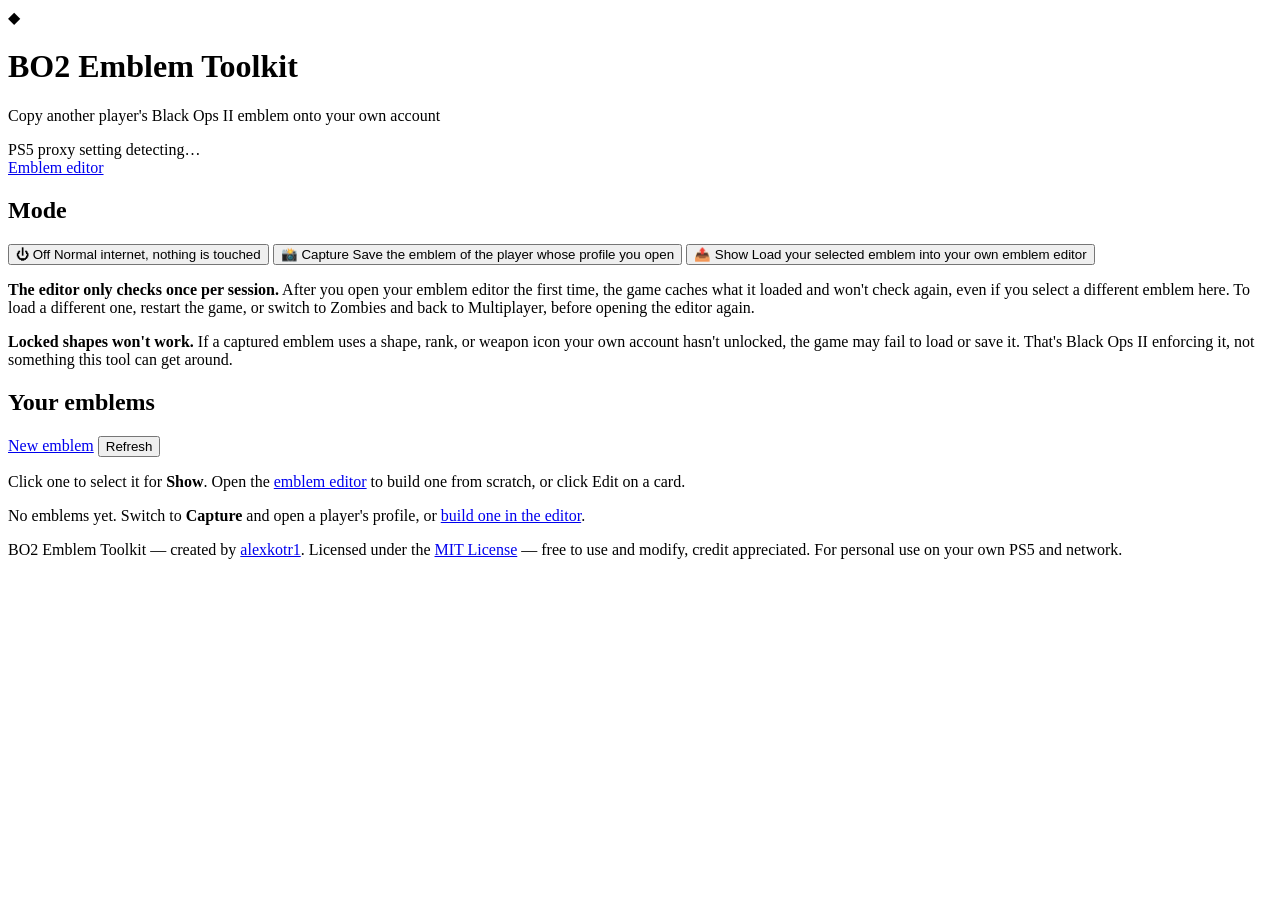
==== emblemtool/web/static/index.html @ aa3d4838 "checkpoint before checking out main" ====
<!DOCTYPE html>
<html lang="en">
<head>
<meta charset="UTF-8">
<meta name="viewport" content="width=device-width, initial-scale=1.0">
<title>BO2 Emblem Toolkit</title>
<link rel="stylesheet" href="/style.css">
</head>
<body>

<header class="topbar">
  <div class="brand">
    <div class="brand-badge">◆</div>
    <div>
      <h1>BO2 Emblem Toolkit</h1>
      <p class="tagline">Copy another player's Black Ops II emblem onto your own account</p>
    </div>
  </div>
  <div class="topbar-right">
    <div class="setup-box" id="setupBox">
      <span class="setup-label">PS5 proxy setting</span>
      <span class="setup-value" id="setupValue">detecting…</span>
    </div>
    <a class="btn btn-ghost" href="/editor.html">Emblem editor</a>
  </div>
</header>

<main>

  <section class="card mode-card">
    <h2>Mode</h2>
    <div class="mode-grid">
      <button class="mode-btn" data-mode="off">
        <span class="mode-icon">⏻</span>
        <span class="mode-name">Off</span>
        <span class="mode-desc">Normal internet, nothing is touched</span>
      </button>
      <button class="mode-btn" data-mode="capture">
        <span class="mode-icon">📸</span>
        <span class="mode-name">Capture</span>
        <span class="mode-desc">Save the emblem of the player whose profile you open</span>
      </button>
      <button class="mode-btn" data-mode="inject">
        <span class="mode-icon">📤</span>
        <span class="mode-name">Show</span>
        <span class="mode-desc">Load your selected emblem into your own emblem editor</span>
      </button>
    </div>
    <p class="mode-hint" id="modeHint"></p>
    <div class="warning-box">
      <p><strong>The editor only checks once per session.</strong> After you open your emblem editor the first time, the game caches what it loaded and won't check again, even if you select a different emblem here. To load a different one, restart the game, or switch to Zombies and back to Multiplayer, before opening the editor again.</p>
      <p><strong>Locked shapes won't work.</strong> If a captured emblem uses a shape, rank, or weapon icon your own account hasn't unlocked, the game may fail to load or save it. That's Black Ops II enforcing it, not something this tool can get around.</p>
    </div>
  </section>

  <section class="card">
    <div class="section-head">
      <h2>Your emblems</h2>
      <div class="section-actions">
        <a class="btn btn-ghost btn-small" href="/editor.html">New emblem</a>
        <button class="btn btn-ghost btn-small" id="refreshBtn">Refresh</button>
      </div>
    </div>
    <p class="muted">Click one to select it for <strong>Show</strong>. Open the <a href="/editor.html">emblem editor</a> to build one from scratch, or click Edit on a card.</p>
    <p class="muted" id="emblemsEmpty">No emblems yet. Switch to <strong>Capture</strong> and open a player's profile, or <a href="/editor.html">build one in the editor</a>.</p>
    <div class="emblem-list" id="emblemList"></div>
  </section>

</main>

<footer>
  <p>
    BO2 Emblem Toolkit — created by <a href="https://github.com/alexkotr1" target="_blank" rel="noopener">alexkotr1</a>.
    Licensed under the <a href="/LICENSE" target="_blank" rel="noopener">MIT License</a> — free to use and modify, credit appreciated.
    For personal use on your own PS5 and network.
  </p>
</footer>

<template id="emblemCardTpl">
  <div class="emblem-card">
    <div class="emblem-select-indicator">✓</div>
    <div class="thumb-frame"><img class="emblem-thumb" alt="emblem"></div>
    <input class="emblem-label-input" placeholder="Unnamed emblem">
    <span class="emblem-date"></span>
    <button class="btn btn-ghost btn-small emblem-edit" type="button">Edit</button>
  </div>
</template>

<script src="/app.js"></script>
</body>
</html>
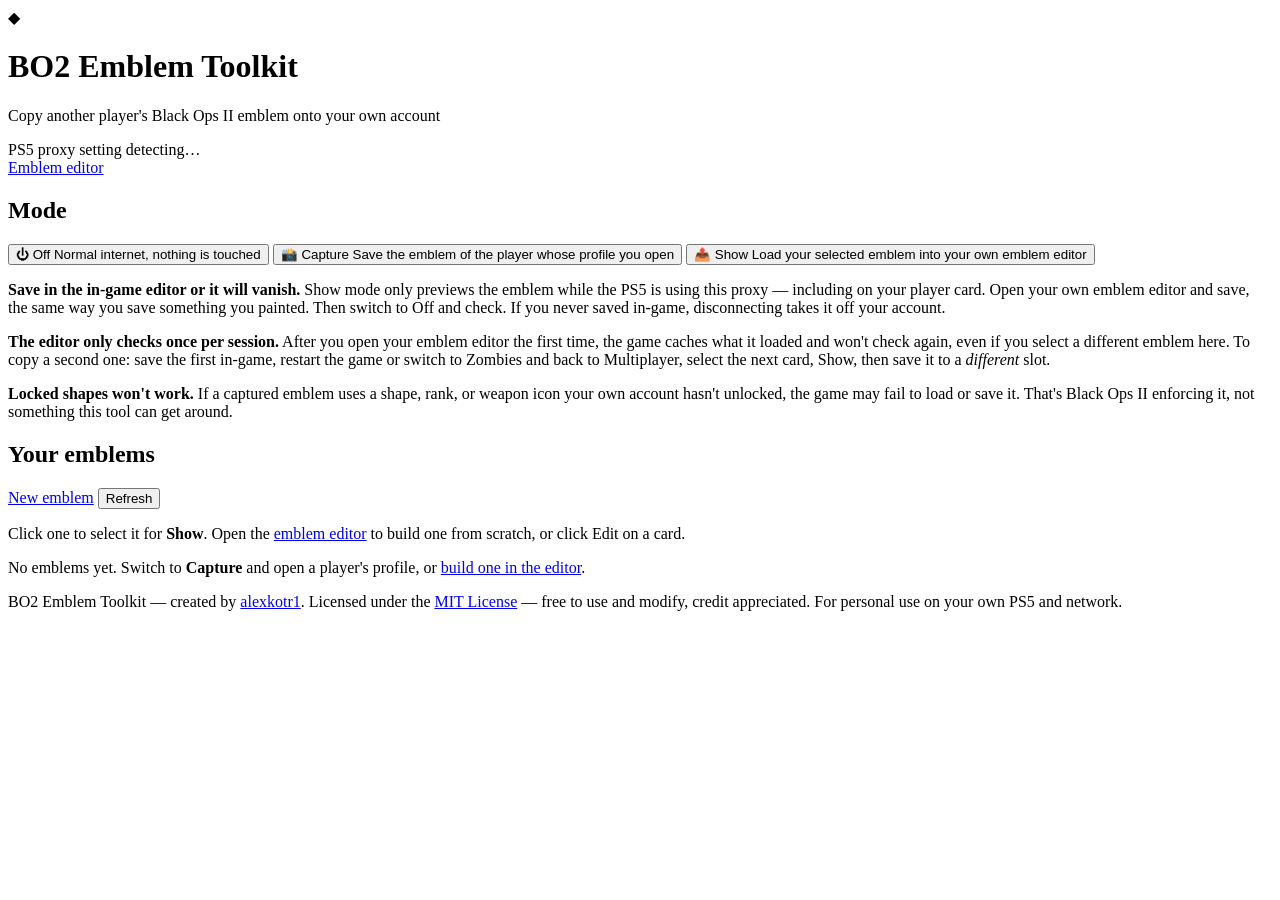
==== commit 1094adc8: "Speed up the editor and pick the visible layer. Load shapes from one atlas, hit-test by glyph pixels" ====
--- a/emblemtool/web/static/index.html
+++ b/emblemtool/web/static/index.html
@@ -48,7 +48,8 @@
     </div>
     <p class="mode-hint" id="modeHint"></p>
     <div class="warning-box">
-      <p><strong>The editor only checks once per session.</strong> After you open your emblem editor the first time, the game caches what it loaded and won't check again, even if you select a different emblem here. To load a different one, restart the game, or switch to Zombies and back to Multiplayer, before opening the editor again.</p>
+      <p><strong>Save in the in-game editor or it will vanish.</strong> Show mode only previews the emblem while the PS5 is using this proxy — including on your player card. Open your own emblem editor and save, the same way you save something you painted. Then switch to Off and check. If you never saved in-game, disconnecting takes it off your account.</p>
+      <p><strong>The editor only checks once per session.</strong> After you open your emblem editor the first time, the game caches what it loaded and won't check again, even if you select a different emblem here. To copy a second one: save the first in-game, restart the game or switch to Zombies and back to Multiplayer, select the next card, Show, then save it to a <em>different</em> slot.</p>
       <p><strong>Locked shapes won't work.</strong> If a captured emblem uses a shape, rank, or weapon icon your own account hasn't unlocked, the game may fail to load or save it. That's Black Ops II enforcing it, not something this tool can get around.</p>
     </div>
   </section>
@@ -86,6 +87,6 @@
   </div>
 </template>
 
-<script src="/app.js"></script>
+<script src="/app.js?v=select-fast"></script>
 </body>
 </html>
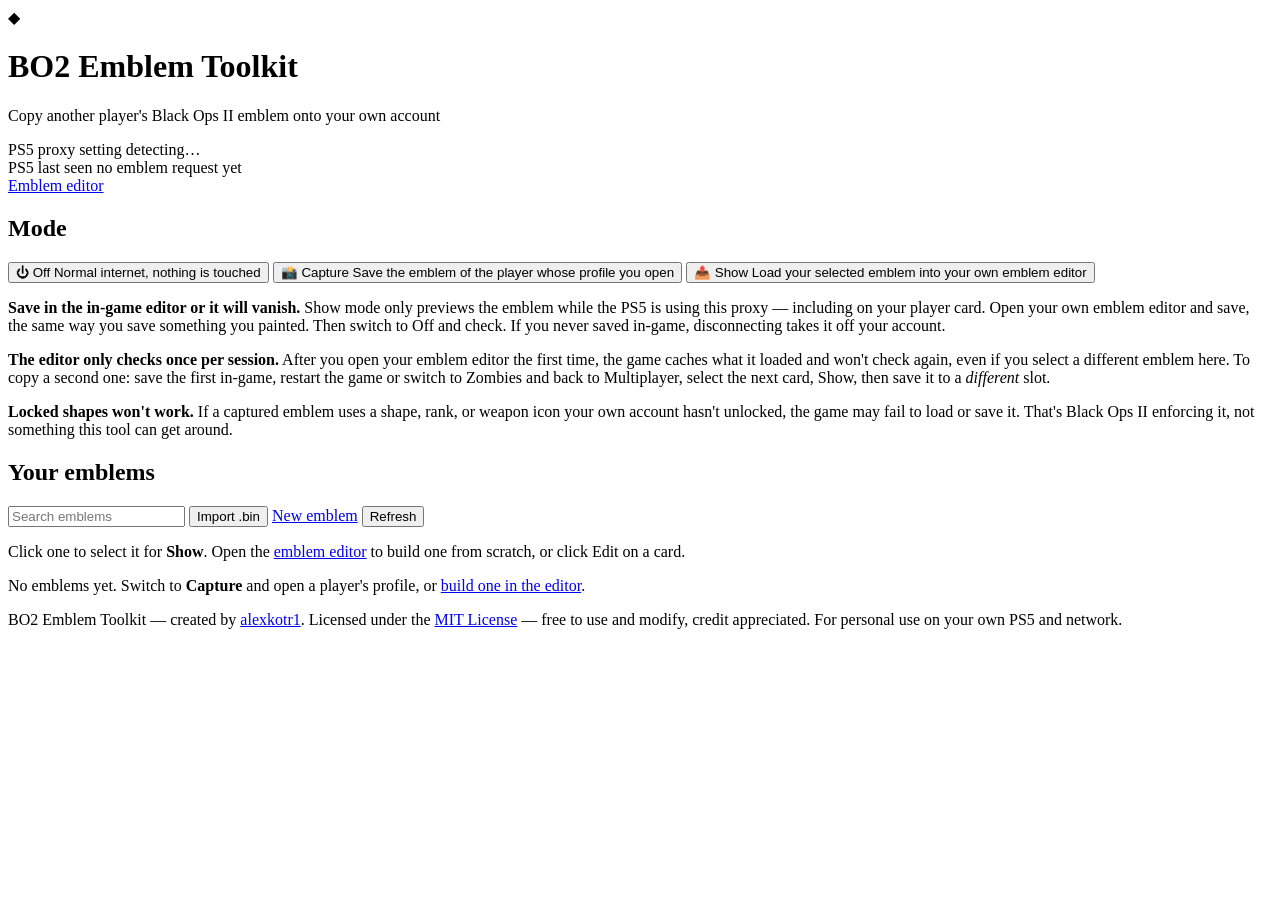
==== commit 9c957497: "Make capture/show harder to miss and the editor actually editable. Show when the PS5 last hit the pr" ====
--- a/emblemtool/web/static/index.html
+++ b/emblemtool/web/static/index.html
@@ -20,6 +20,10 @@
     <div class="setup-box" id="setupBox">
       <span class="setup-label">PS5 proxy setting</span>
       <span class="setup-value" id="setupValue">detecting…</span>
+    </div>
+    <div class="setup-box" id="liveBox">
+      <span class="setup-label">PS5 last seen</span>
+      <span class="setup-value" id="liveValue">no emblem request yet</span>
     </div>
     <a class="btn btn-ghost" href="/editor.html">Emblem editor</a>
   </div>
@@ -47,6 +51,10 @@
       </button>
     </div>
     <p class="mode-hint" id="modeHint"></p>
+    <div class="session-banner" id="sessionBanner" hidden>
+      <p>The game already loaded an emblem this session. Save it in-game first, then restart Black Ops II (or switch to Zombies and back to Multiplayer) before Show-ing another. Backing out of the editor is not enough.</p>
+      <button class="btn btn-ghost btn-small" id="sessionClearBtn" type="button">I restarted the game</button>
+    </div>
     <div class="warning-box">
       <p><strong>Save in the in-game editor or it will vanish.</strong> Show mode only previews the emblem while the PS5 is using this proxy — including on your player card. Open your own emblem editor and save, the same way you save something you painted. Then switch to Off and check. If you never saved in-game, disconnecting takes it off your account.</p>
       <p><strong>The editor only checks once per session.</strong> After you open your emblem editor the first time, the game caches what it loaded and won't check again, even if you select a different emblem here. To copy a second one: save the first in-game, restart the game or switch to Zombies and back to Multiplayer, select the next card, Show, then save it to a <em>different</em> slot.</p>
@@ -58,6 +66,9 @@
     <div class="section-head">
       <h2>Your emblems</h2>
       <div class="section-actions">
+        <input id="librarySearch" type="search" placeholder="Search emblems" aria-label="Search emblems">
+        <button class="btn btn-ghost btn-small" id="importBtn" type="button">Import .bin</button>
+        <input id="importFile" type="file" accept=".bin,application/octet-stream" hidden>
         <a class="btn btn-ghost btn-small" href="/editor.html">New emblem</a>
         <button class="btn btn-ghost btn-small" id="refreshBtn">Refresh</button>
       </div>
@@ -77,16 +88,22 @@
   </p>
 </footer>
 
+<div id="toast" class="toast" hidden role="status"></div>
+
 <template id="emblemCardTpl">
   <div class="emblem-card">
     <div class="emblem-select-indicator">✓</div>
     <div class="thumb-frame"><img class="emblem-thumb" alt="emblem"></div>
     <input class="emblem-label-input" placeholder="Unnamed emblem">
     <span class="emblem-date"></span>
-    <button class="btn btn-ghost btn-small emblem-edit" type="button">Edit</button>
+    <span class="emblem-risk" hidden></span>
+    <div class="card-actions">
+      <button class="btn btn-ghost btn-small emblem-edit" type="button">Edit</button>
+      <button class="btn btn-ghost btn-small emblem-delete" type="button">Delete</button>
+    </div>
   </div>
 </template>
 
-<script src="/app.js?v=select-fast"></script>
+<script src="/app.js?v=live1"></script>
 </body>
 </html>
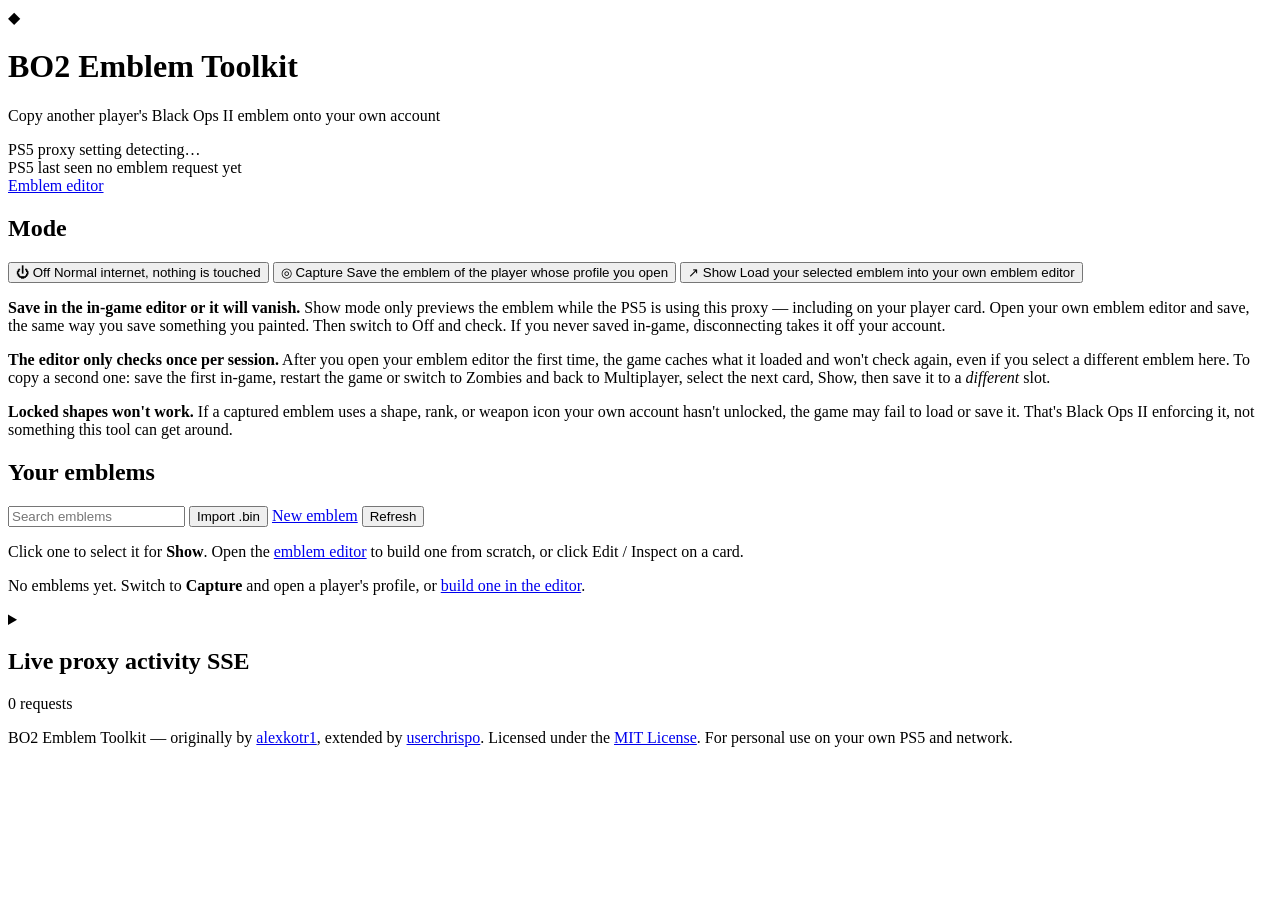
==== commit bb5c1a0b: "Harden security, add image-to-emblem converter, SSE/binary inspector, CI & Pages demo" ====
--- a/emblemtool/web/static/index.html
+++ b/emblemtool/web/static/index.html
@@ -40,12 +40,12 @@
         <span class="mode-desc">Normal internet, nothing is touched</span>
       </button>
       <button class="mode-btn" data-mode="capture">
-        <span class="mode-icon">📸</span>
+        <span class="mode-icon">◎</span>
         <span class="mode-name">Capture</span>
         <span class="mode-desc">Save the emblem of the player whose profile you open</span>
       </button>
       <button class="mode-btn" data-mode="inject">
-        <span class="mode-icon">📤</span>
+        <span class="mode-icon">↗</span>
         <span class="mode-name">Show</span>
         <span class="mode-desc">Load your selected emblem into your own emblem editor</span>
       </button>
@@ -73,17 +73,69 @@
         <button class="btn btn-ghost btn-small" id="refreshBtn">Refresh</button>
       </div>
     </div>
-    <p class="muted">Click one to select it for <strong>Show</strong>. Open the <a href="/editor.html">emblem editor</a> to build one from scratch, or click Edit on a card.</p>
+    <p class="muted">Click one to select it for <strong>Show</strong>. Open the <a href="/editor.html">emblem editor</a> to build one from scratch, or click Edit / Inspect on a card.</p>
     <p class="muted" id="emblemsEmpty">No emblems yet. Switch to <strong>Capture</strong> and open a player's profile, or <a href="/editor.html">build one in the editor</a>.</p>
     <div class="emblem-list" id="emblemList"></div>
   </section>
 
+  <section class="card">
+    <details id="trafficDetails">
+      <summary class="section-head traffic-summary">
+        <h2>Live proxy activity <span class="badge-live" id="sseBadge">SSE</span></h2>
+        <span class="muted" id="trafficCount">0 requests</span>
+      </summary>
+      <p class="muted">Intercepted plain-HTTP requests to <code>ops2-ps3-cs.prod.demonware.net</code>. HTTPS traffic is tunneled untouched and never logged.</p>
+      <div class="table-wrap">
+        <table class="data-table" id="trafficTable">
+          <thead>
+            <tr>
+              <th>Time</th>
+              <th>Action</th>
+              <th>Slot</th>
+              <th>Bytes</th>
+              <th>Cache headers</th>
+            </tr>
+          </thead>
+          <tbody id="trafficBody">
+            <tr><td colspan="5" class="muted">No emblem requests observed yet.</td></tr>
+          </tbody>
+        </table>
+      </div>
+    </details>
+  </section>
+
 </main>
+
+<dialog id="inspectDialog" class="inspect-dialog">
+  <div class="dialog-head">
+    <h2 id="inspectTitle">Binary inspector</h2>
+    <button class="btn btn-ghost btn-small" id="closeInspectBtn" type="button">Close</button>
+  </div>
+  <p class="muted" id="inspectSummary"></p>
+  <pre class="inspect-headers" id="inspectHeaders" hidden></pre>
+  <div class="table-wrap">
+    <table class="data-table">
+      <thead>
+        <tr>
+          <th>#</th>
+          <th>Offset</th>
+          <th>Shape</th>
+          <th>RGBA</th>
+          <th>Pos (x, y)</th>
+          <th>Scale</th>
+          <th>Rot</th>
+          <th>Flags</th>
+        </tr>
+      </thead>
+      <tbody id="inspectBody"></tbody>
+    </table>
+  </div>
+</dialog>
 
 <footer>
   <p>
-    BO2 Emblem Toolkit — created by <a href="https://github.com/alexkotr1" target="_blank" rel="noopener">alexkotr1</a>.
-    Licensed under the <a href="/LICENSE" target="_blank" rel="noopener">MIT License</a> — free to use and modify, credit appreciated.
+    BO2 Emblem Toolkit — originally by <a href="https://github.com/alexkotr1" target="_blank" rel="noopener">alexkotr1</a>, extended by <a href="https://github.com/userchrispo" target="_blank" rel="noopener">userchrispo</a>.
+    Licensed under the <a href="/LICENSE" target="_blank" rel="noopener">MIT License</a>.
     For personal use on your own PS5 and network.
   </p>
 </footer>
@@ -99,11 +151,12 @@
     <span class="emblem-risk" hidden></span>
     <div class="card-actions">
       <button class="btn btn-ghost btn-small emblem-edit" type="button">Edit</button>
+      <button class="btn btn-ghost btn-small emblem-inspect" type="button" title="Inspect 1408-byte .bin structure">.bin</button>
       <button class="btn btn-ghost btn-small emblem-delete" type="button">Delete</button>
     </div>
   </div>
 </template>
 
-<script src="/app.js?v=live1"></script>
+<script src="/app.js?v=live2"></script>
 </body>
 </html>
